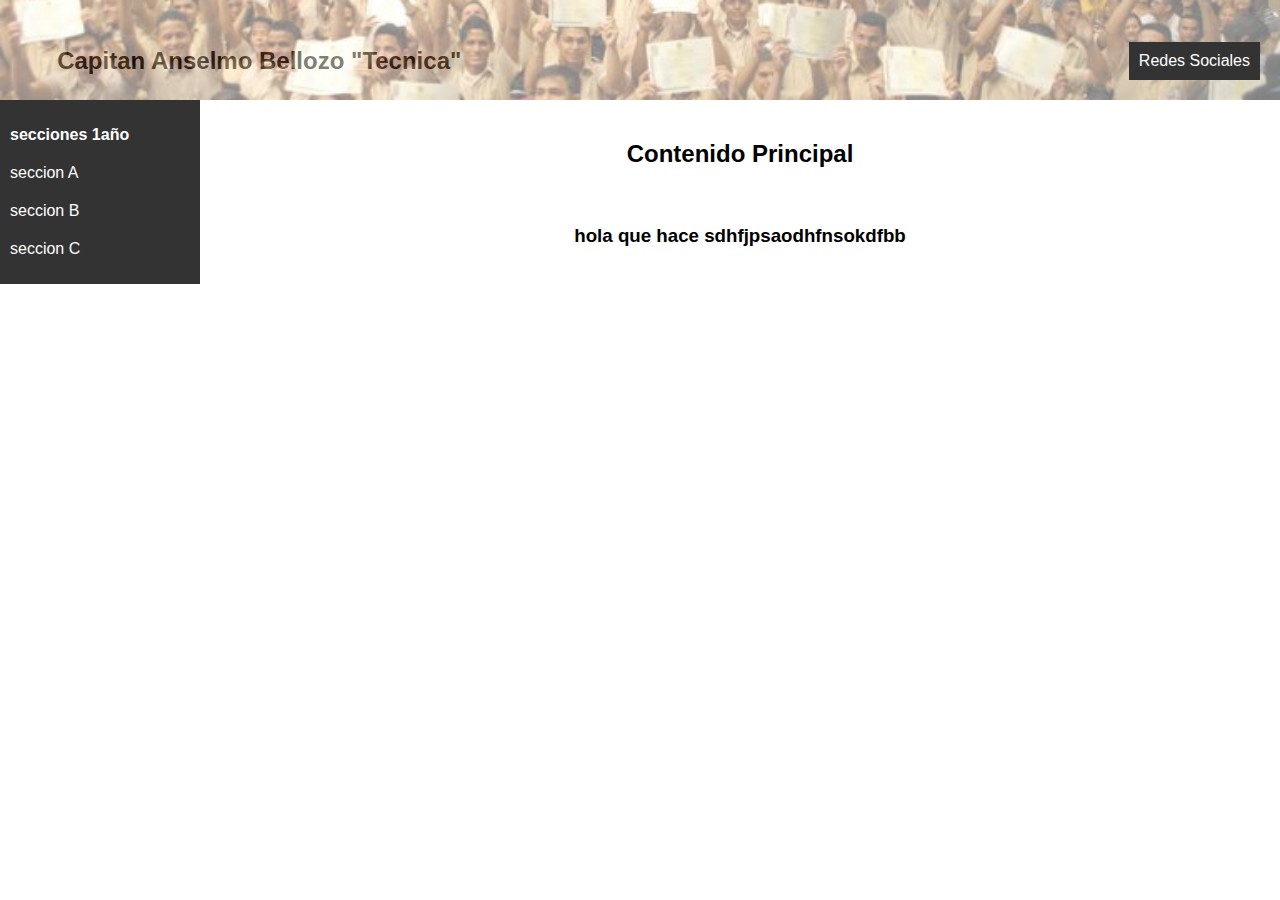
==== index.html @ dd768ed5 "Add files via upload" ====
<!DOCTYPE html>
<html lang="es">
<head>
  <meta charset="UTF-8">
  <meta name="viewport" content="width=device-width, initial-scale=1.0">
  <title>Mi Página Web</title>
  <link rel="stylesheet" href="style1.css">
</head>
<body>

<header>
  <div class="header-background"></div>
  <div class="header-content">
    <h1>Capitan Anselmo Bellozo "Tecnica"</h1>
    <div class="dropdown">
      <button class="dropbtn">Redes Sociales</button>
      <div class="dropdown-content">
        <a href="#">Facebook</a>
        <a href="#">Twitter</a>
        <a href="#">Instagram</a>
      </div>
    </div>
  </div>
</header>

<nav>
  <ul>
    <li><h3>secciones 1año</h3></li>
    <li><a href="seccion1\index.html">seccion A</a></li>
    <li><a href="seccion2\index.html">seccion B</a></li>
    <li><a href="seccion3\index.html">seccion C</a></li>

  </ul>
</nav>

<main>
  <h2>Contenido Principal</h2><br>
<h3>hola que hace sdhfjpsaodhfnsokdfbb </h3>
</main>

<script src="script.js"></script>
</body>
</html>
---- style1.css ----
body {
    margin: 0;
    font-family: Arial, sans-serif;
  }
  
  header {
    position: relative;
    height: 100px;
    color: #000000;
  }
  
  .header-background {
    position: absolute;
    top: 0;
    left: 0;
    width: 100%;
    height: 100%;
    background-image: url('1.jpg');
    background-size: cover;
    background-position: center;
    opacity: 0.5;
  }
  
  .header-content {
    display: flex;
    align-items: center;
    justify-content: space-between;
    padding: 10px 20px;
  }
  
  h1 {
    margin: 3%;
    font-size: 24px; /* Ajusta el tamaño del título según tus necesidades */
  }
  
  .social-menu {
    order: 2; /* Cambia el orden de aparición a la derecha */
  }
  
  .dropdown {
    position: relative;
    display: inline-block;
  }
  
  .dropbtn {
    background-color: #333;
    color: white;
    padding: 10px;
    font-size: 16px;
    border: none;
    cursor: pointer;
  }
  
  .dropdown-content {
    display: none;
    position: absolute;
    background-color: #333;
    min-width: 160px;
    z-index: 1;
  }
  
  .dropdown-content a {
    color: white;
    padding: 12px 16px;
    text-decoration: none;
    display: block;
  }
  
  .dropdown-content a:hover {
    background-color: #555;
  }
  
  .dropdown:hover .dropdown-content {
    display: block;
  }
   

  nav {
    float: left;
    width: 200px;
    background-color: #333;
    color: #fff;
  }
  
  nav ul {
    list-style-type: none;
    padding: 0;
  }
  
  nav ul li {
    padding: 10px;
  }
  
  nav ul li h3 {
    margin: 0; /* Elimina el margen del título */
    font-size: 16px; /* Ajusta el tamaño del título según tus necesidades */
  }
  
  nav ul li a {
    color: #fff;
    text-decoration: none;
  }
  
  nav ul li:hover {
    background-color: #555;
  }
  
  main {
    padding: 20px; 
    display: flex;
    flex-direction: column;
    justify-content: flex-start;
    align-items: center; 
    min-height: calc(100vh - 200px);    
    align-items: center
}
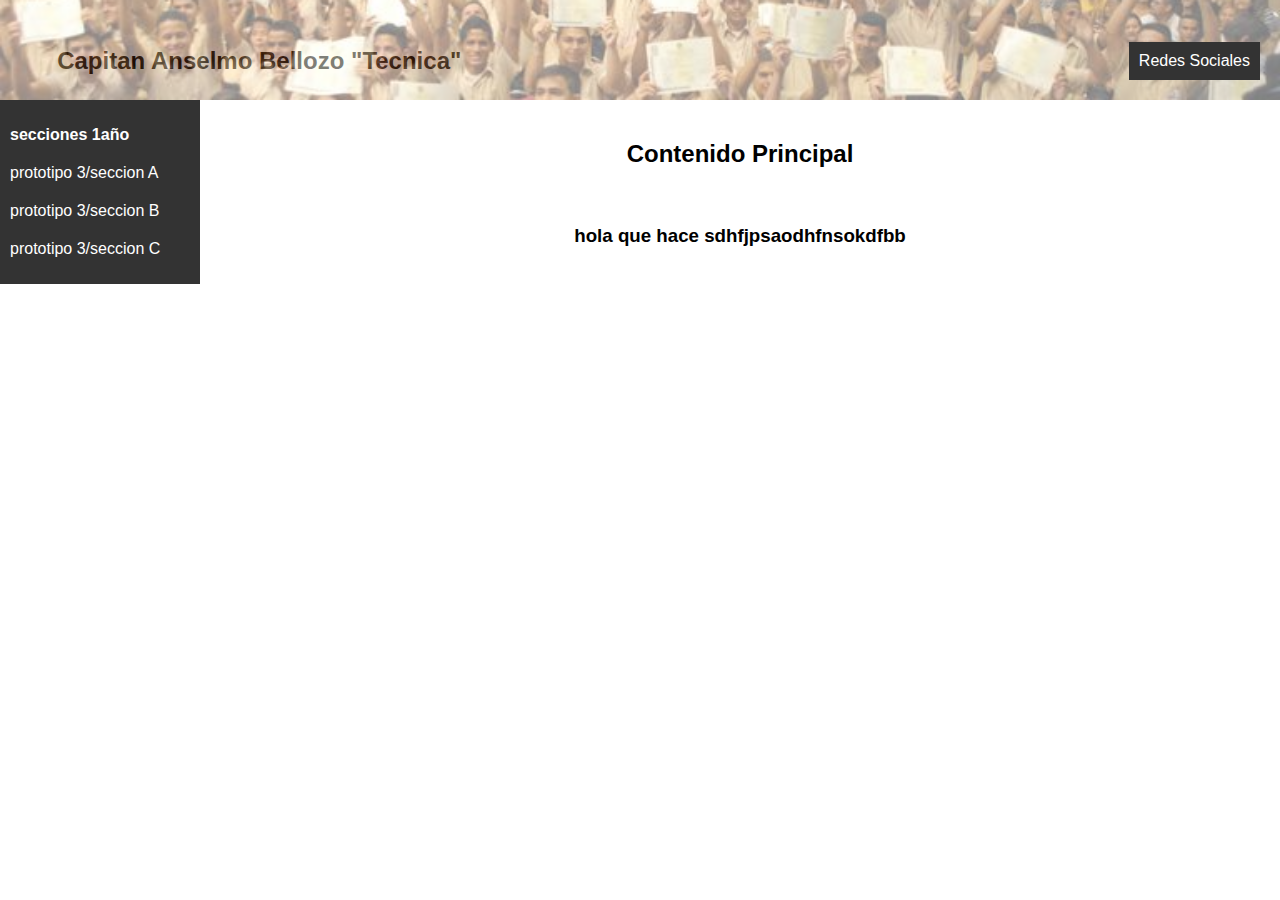
==== commit 44661951: "Update index.html" ====
--- a/index.html
+++ b/index.html
@@ -26,9 +26,9 @@
 <nav>
   <ul>
     <li><h3>secciones 1año</h3></li>
-    <li><a href="seccion1\index.html">seccion A</a></li>
-    <li><a href="seccion2\index.html">seccion B</a></li>
-    <li><a href="seccion3\index.html">seccion C</a></li>
+    <li><a href="seccion1\index.html">prototipo 3/seccion A</a></li>
+    <li><a href="seccion2\index.html">prototipo 3/seccion B</a></li>
+    <li><a href="seccion3\index.html">prototipo 3/seccion C</a></li>
 
   </ul>
 </nav>
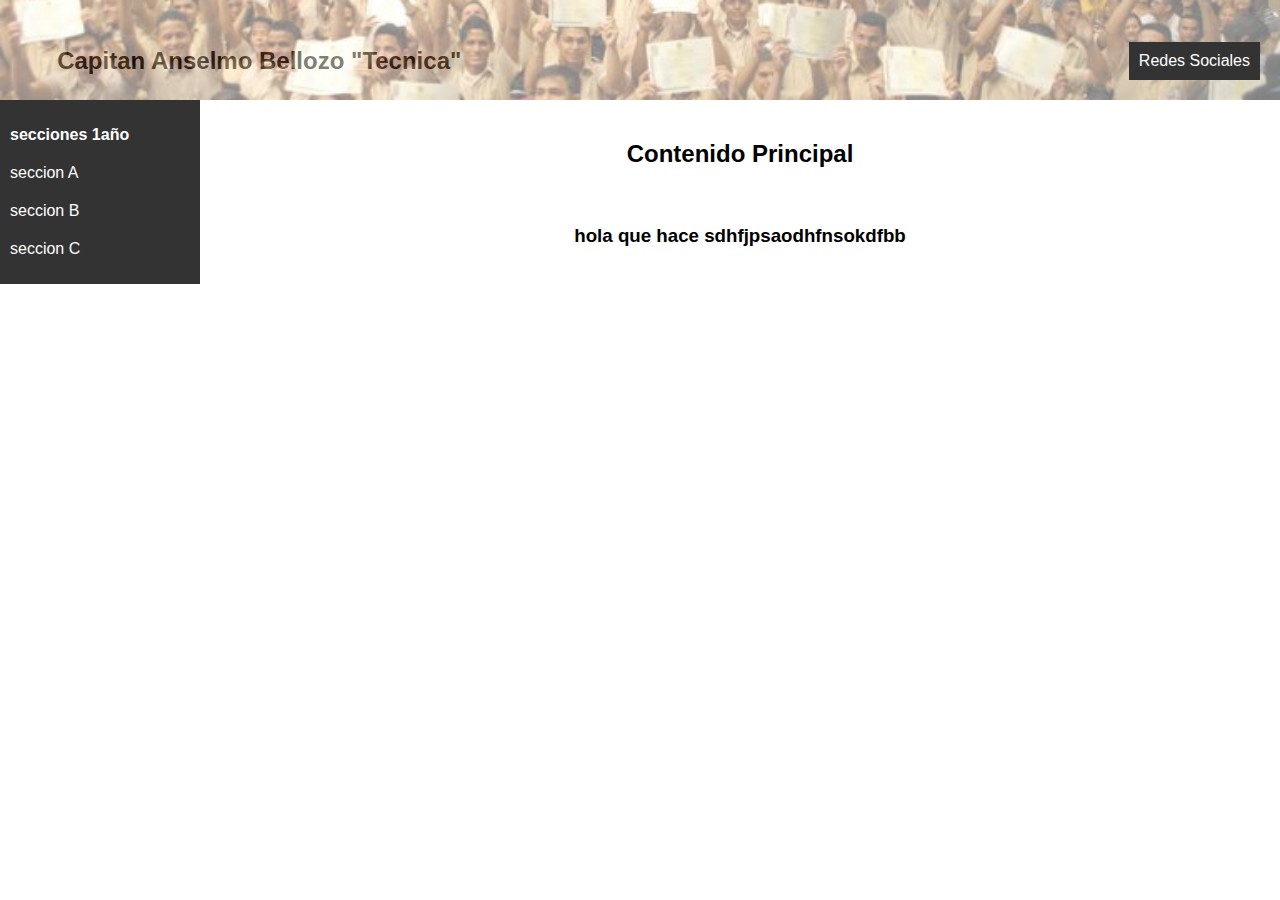
==== commit 3e768a5e: "Add files via upload" ====
--- a/index.html
+++ b/index.html
@@ -26,9 +26,9 @@
 <nav>
   <ul>
     <li><h3>secciones 1año</h3></li>
-    <li><a href="seccion1\index.html">prototipo 3/seccion A</a></li>
-    <li><a href="seccion2\index.html">prototipo 3/seccion B</a></li>
-    <li><a href="seccion3\index.html">prototipo 3/seccion C</a></li>
+    <li><a href="prototipo 3\seccion1\index.html">seccion A</a></li>
+    <li><a href="prototipo 3\seccion2\index.html">seccion B</a></li>
+    <li><a href="prototipo 3\seccion3\index.html">seccion C</a></li>
 
   </ul>
 </nav>
